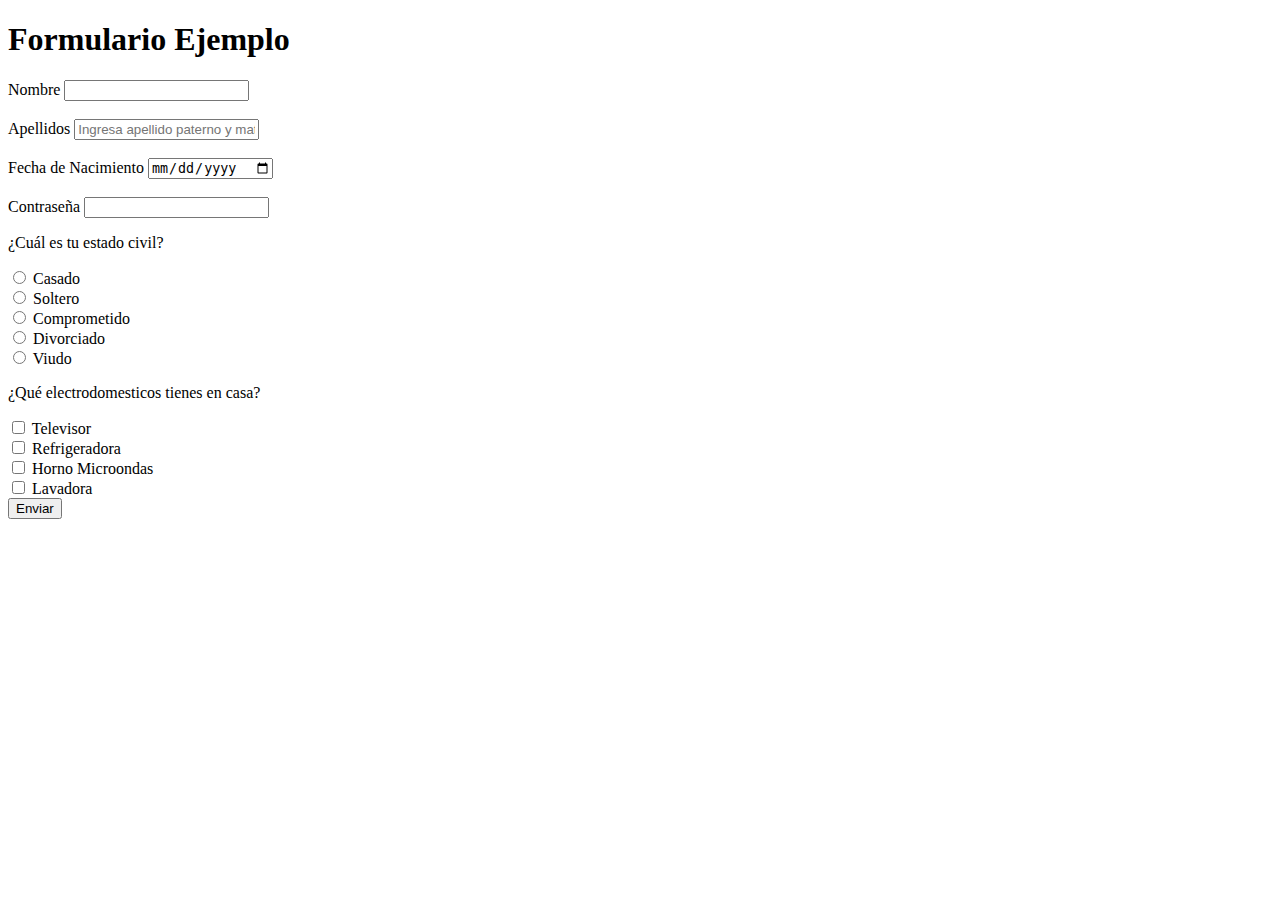
==== formulario.html @ d1a846d9 "first commit" ====
<!DOCTYPE html>
<html lang="es">
<head>
    <meta charset="UTF-8">
    <meta http-equiv="X-UA-Compatible" content="IE=edge">
    <meta name="viewport" content="width=device-width, initial-scale=1.0">
    <title>Formulario Ejemplo</title>
</head>
<body>
    <h1>Formulario Ejemplo</h1>
    <form action="">
        <!--Formularios types-->
        <label for="nombre">Nombre</label>
        <input type="text" id="nombre" name="nombre"><br><br>

        <label for="apellidos">Apellidos</label>
        <input type="text" id="apellidos" name="apellidos" placeholder="Ingresa apellido paterno y materno"><br><br>

        <label for="fec_nacimiento">Fecha de Nacimiento</label>
        <input type="date" id="fec_nacimiento" name="fec_nacimiento"><br><br>

        <label for="password">Contraseña</label>
        <input type="password" id="clave" name="clave">
        <!---->

        <!--Formulario de 1 elección-->
           <!--No importa la mayúscula o minúscula en <value>-->
        <p>¿Cuál es tu estado civil?</p>
        <input type="radio" id="casado" name="esta_civil" value="CASADO">
        <label for="casado">Casado</label><br>

        <input type="radio" id="soltero" name="esta_civil" value="SOLTERO">
        <label for="soltero">Soltero</label><br>

        <input type="radio" id="comprometido" name="esta_civil" value="COMPROMETIDO">
        <label for="comprometido">Comprometido</label><br>

        <input type="radio" id="divorciado" name="esta_civil" value="DIVORCIADO">
        <label for="divorciado">Divorciado</label><br>

        <input type="radio" id="viudo" name="esta_civil" value="Viudo">
        <label for="viudo">Viudo</label><br>
        <!---->

        <!--Formulario de múltiples elecciones-->
        <p>¿Qué electrodomesticos tienes en casa?</p>
        <input type="checkbox" id="televisor" name="televisor" value="televisor">
        <label for="televisor">Televisor</label><br>

        <input type="checkbox" id="refrigeradora" name="refrigeradora" value="refrigeradora">
        <label for="refrigeradora">Refrigeradora</label><br>

        <input type="checkbox" id="horno_microondas" name="horno_microondas" value="horno_microondas">
        <label for="horno_microondas">Horno Microondas</label><br>

        <input type="checkbox" id="lavadora" name="lavadora" value="lavadora">
        <label for="lavadora">Lavadora</label><br>
        <!---->

        <input type="submit" value="Enviar"">





    </form>
</body>
</html>
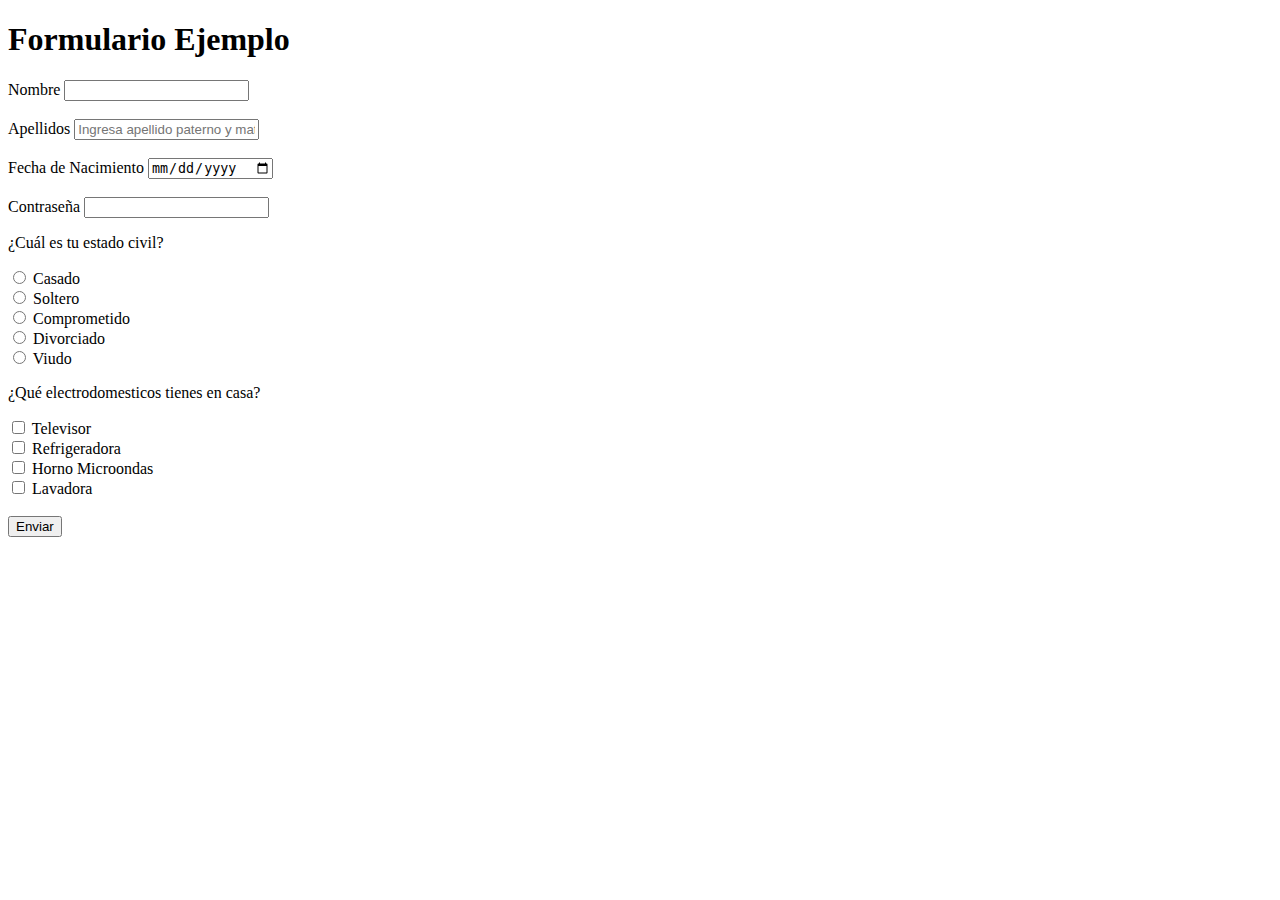
==== commit 14499c03: "+br" ====
--- a/formulario.html
+++ b/formulario.html
@@ -54,7 +54,7 @@
         <label for="horno_microondas">Horno Microondas</label><br>
 
         <input type="checkbox" id="lavadora" name="lavadora" value="lavadora">
-        <label for="lavadora">Lavadora</label><br>
+        <label for="lavadora">Lavadora</label><br><br>
         <!---->
 
         <input type="submit" value="Enviar"">
